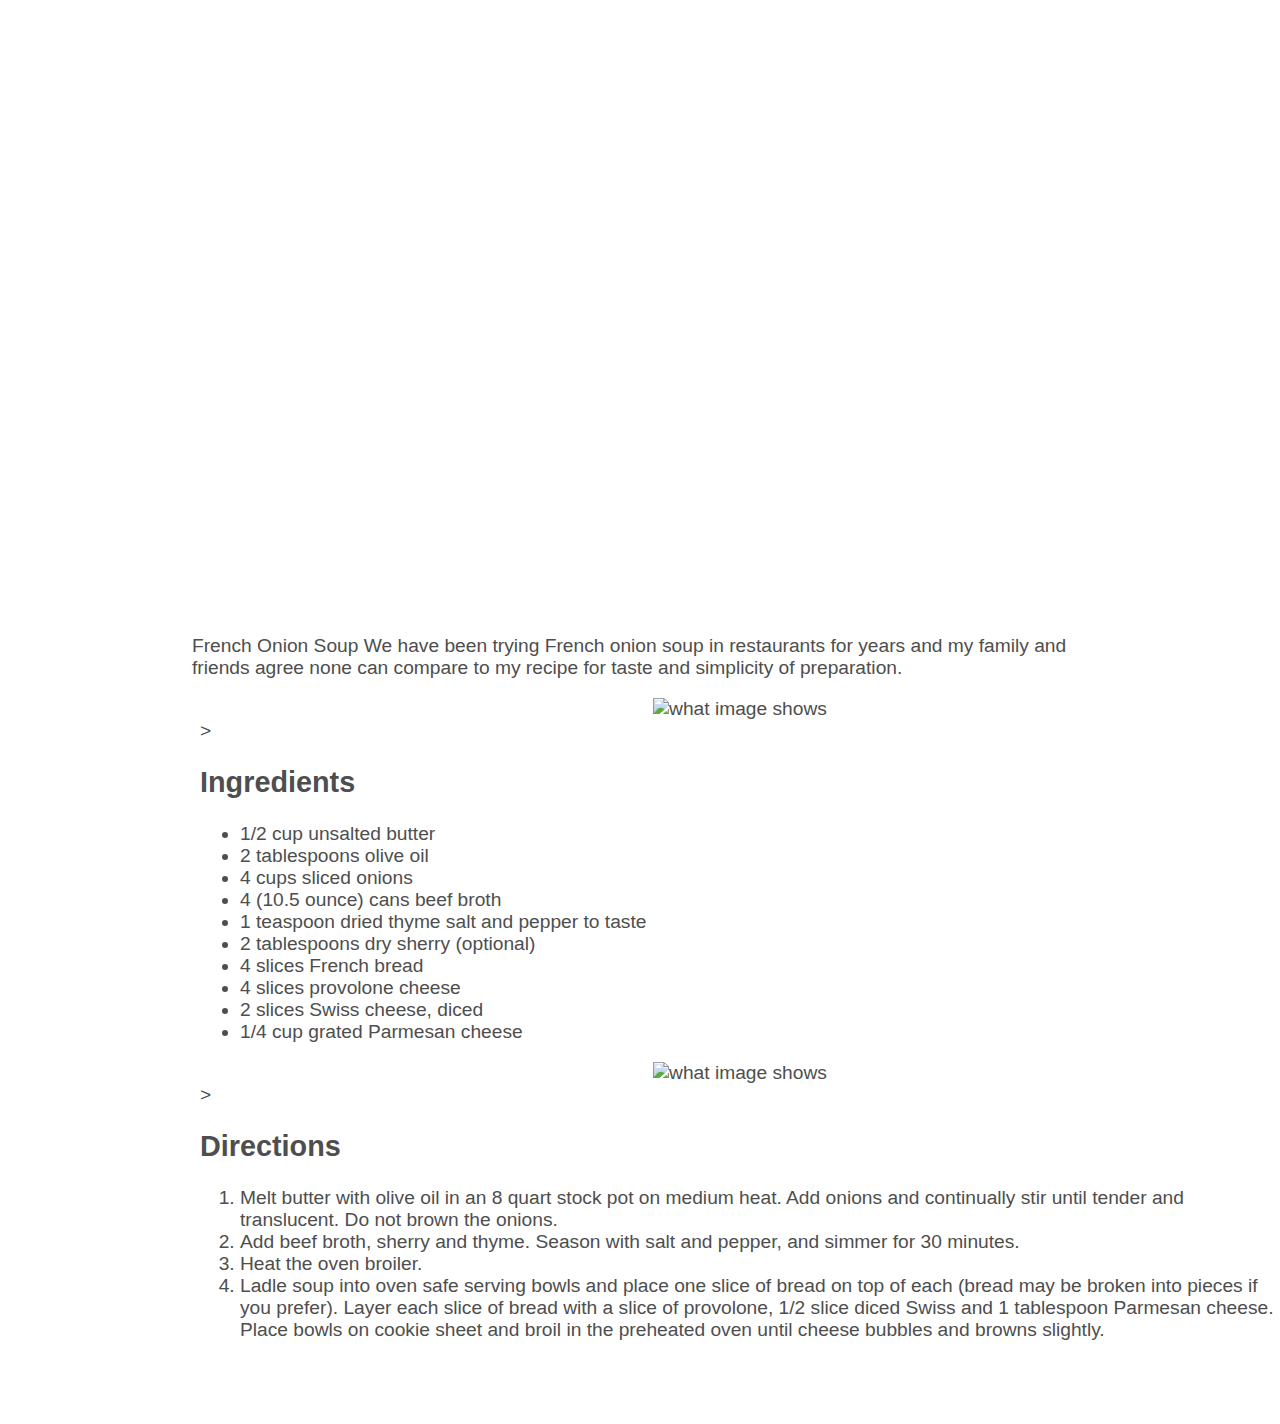
==== receitadesopa.html @ 76e1bb44 "melhoria na posião das imagens e criacao da pagina sopa" ====
<!DOCTYPE html>
 <html lang="en">

     <head>
         <title>French Onion Soup Recipe</title>
        <link rel="stylesheet" href="SOPAstyle.css">
     </head>
<body>
    <header>
            <h1>French Onion Soup</h1>
            <p class="container">
                French Onion Soup We have been trying French onion soup in restaurants for years and my family and friends agree
                none can compare to my recipe for taste and simplicity of preparation.
         </p>

    </header>



<div id="listas">
 <center><img src="french-soup/images/recipe-info.png"/alt="what
    image shows" height="50" width="350"></center>>

 <h2>Ingredients</h2>

<ul>
    <li>1/2 cup unsalted butter</li>
    <li> 2 tablespoons olive oil</li>
    <li>4 cups sliced onions </li>
    <li> 4 (10.5 ounce) cans beef broth</li>
    <li> 1 teaspoon dried thyme salt and pepper to taste </li>
    <li> 2 tablespoons dry sherry (optional)</li>
    <li>4 slices French bread</li>
    <li> 4 slices provolone cheese</li>
    <li> 2 slices Swiss cheese, diced</li>
    <li> 1/4 cup grated Parmesan cheese</li>
  </ul>

  <center><img src="french-soup/images/cooking-info.png" /alt="what
    image shows" height="70" width="320"></center>>

 <h2>Directions</h2>

  <ol>
      <li> Melt butter with olive oil in an 8 quart stock pot on medium heat.
        Add onions and continually stir until tender and translucent. Do not brown the onions. </li>
      <li>Add beef broth, sherry and
        thyme. Season with salt and pepper, and simmer for 30 minutes.</li>
      <li>Heat the oven broiler. </li>
      <li>Ladle soup into oven safe serving bowls and place one slice of bread on top of each (bread may be broken into pieces if you prefer). Layer
        each slice of bread with a slice of provolone, 1/2 slice diced Swiss and 1 tablespoon Parmesan cheese. Place bowls
        on cookie sheet and broil in the preheated oven until cheese bubbles and browns slightly.
     </li>

  </ol>
</div>
</body>
---- SOPAstyle.css ----
body {
    margin: 0;
    font-family: 'Geneva', sans-serif;
    color: #4e4e4e;
    padding-bottom: 4em;
  }
  header p {
    margin-top: 2.5em;
    font-size: 1.2em;
  }

  .container {
    width: 70%;
    margin-left: auto;
    margin-right: auto;
  }


  h1 {
    background: url('french-soup/images/soup.jpg') center no-repeat;
    background-size: cover;
    font-weight: normal;
    font-size: 300%;
    color: white;
    text-align: center;
    padding: 250px;
  }


  #listas {
    font-size: 1.2em;
    font-family: 'Geneva', sans-serif;
    color: #4e4e4e;
    margin-left: 200px;
    margin-right: auto;
  }
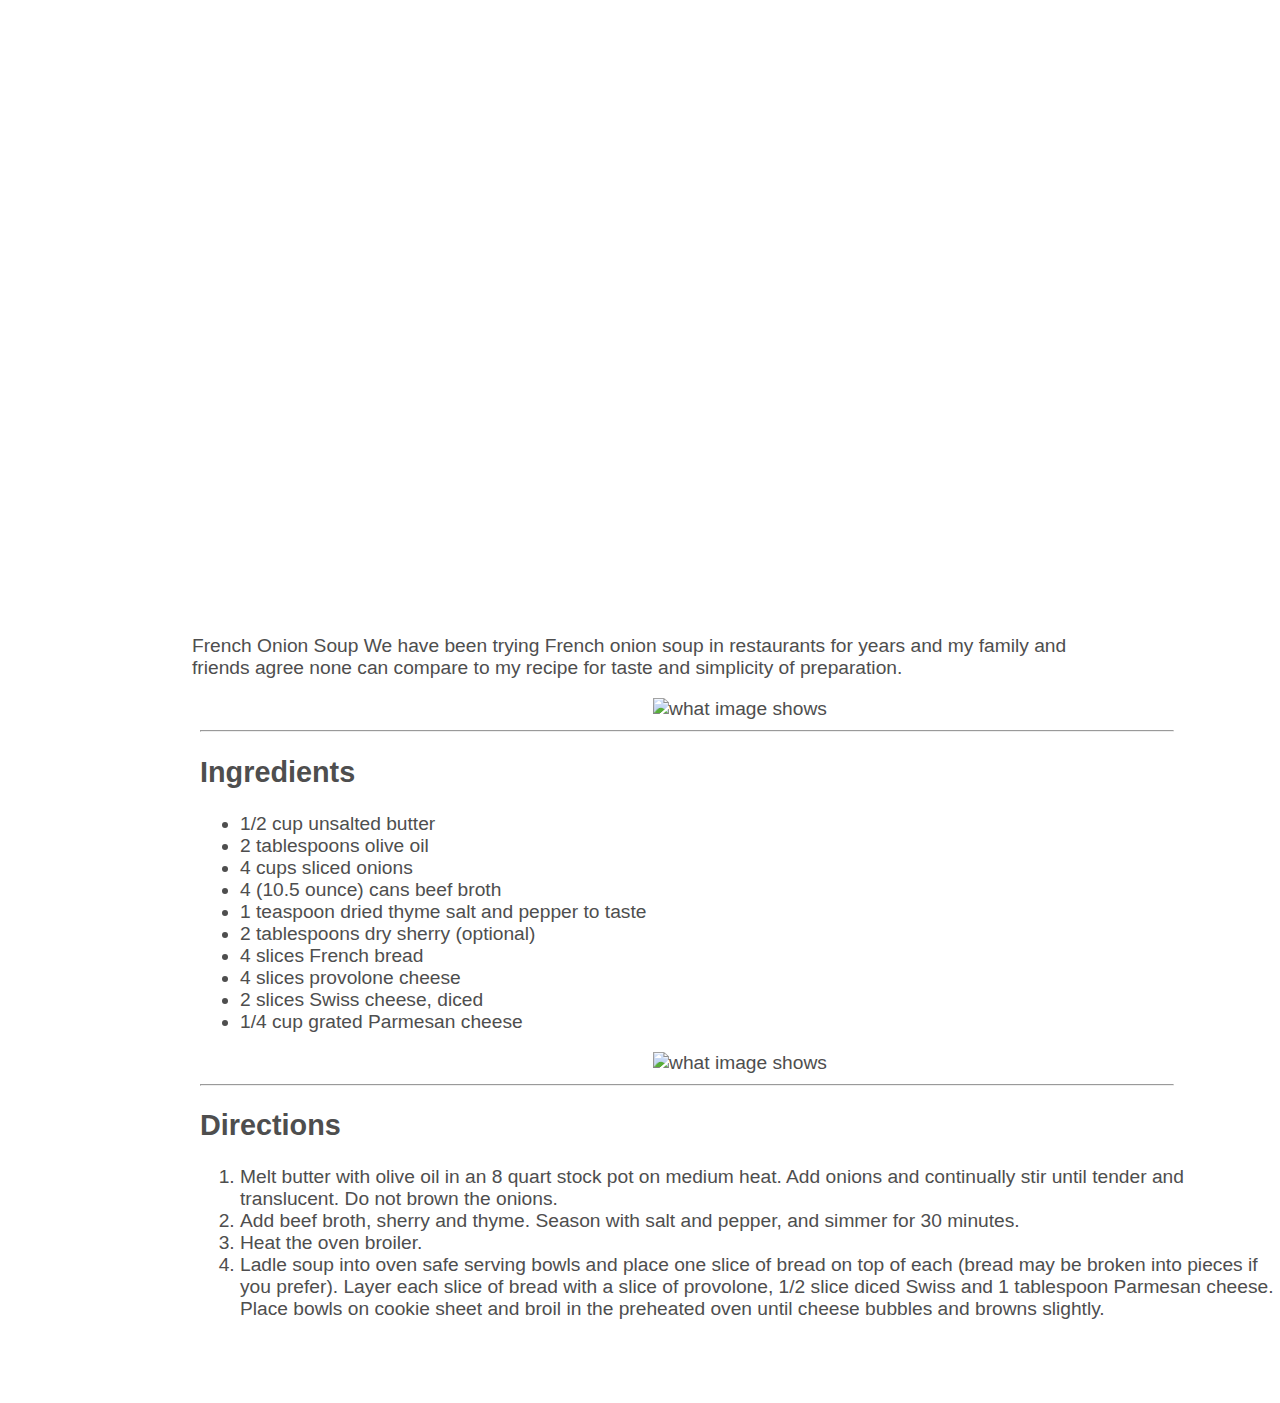
==== commit b5271316: "adicionei linha e melhorei centralizacao" ====
--- a/receitadesopa.html
+++ b/receitadesopa.html
@@ -19,7 +19,9 @@
 
 <div id="listas">
  <center><img src="french-soup/images/recipe-info.png"/alt="what
-    image shows" height="50" width="350"></center>>
+    image shows" height="50" width="350"></center>
+
+    <hr style="width:90%;text-align:center;margin-left:0">
 
  <h2>Ingredients</h2>
 
@@ -37,7 +39,9 @@
   </ul>
 
   <center><img src="french-soup/images/cooking-info.png" /alt="what
-    image shows" height="70" width="320"></center>>
+    image shows" height="70" width="320"></center>
+
+    <hr style="width:90%;text-align:center;margin-left:0">
 
  <h2>Directions</h2>
 
